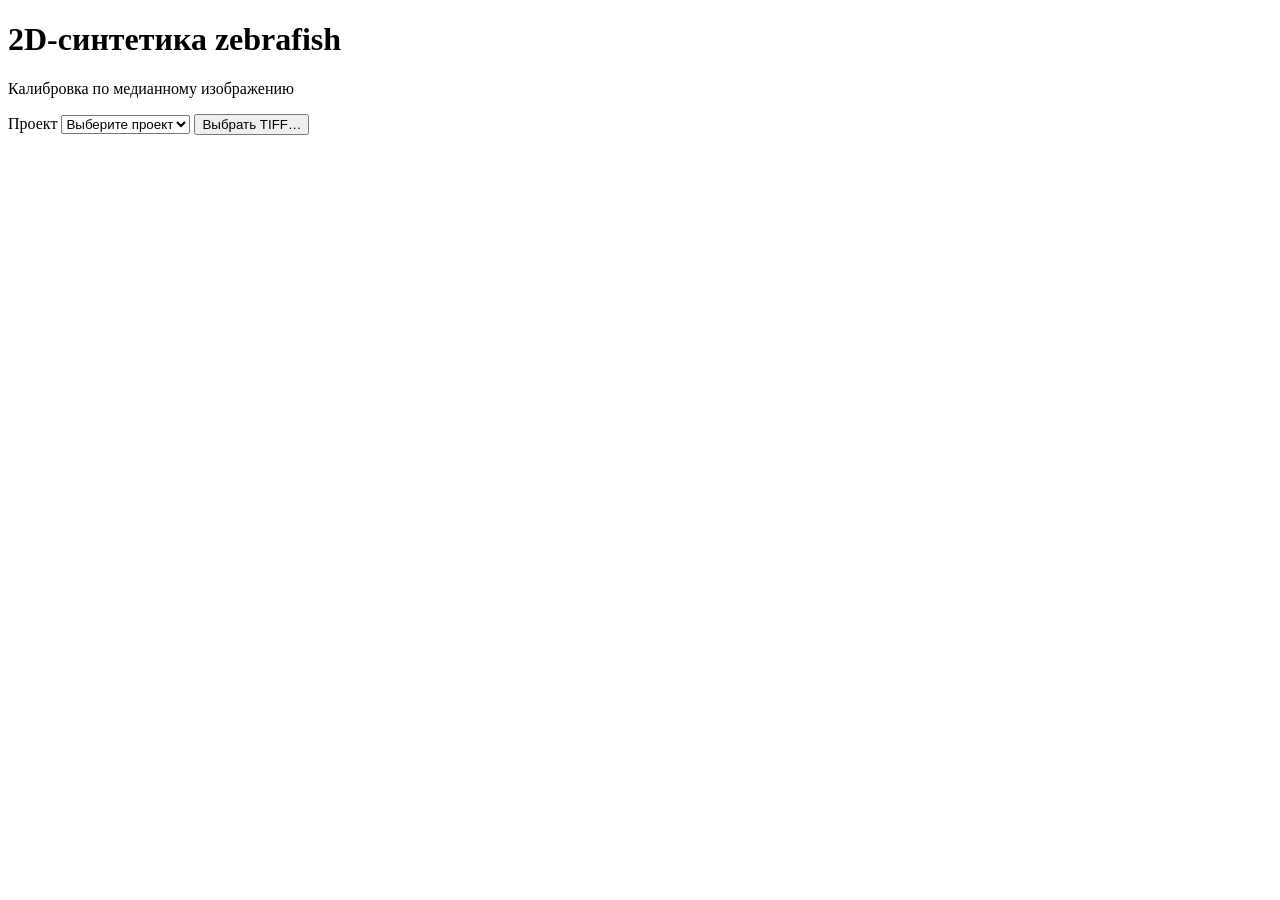
==== calibration_lab/index.html @ cf42a6b3 "- Add calibration lab for tiff import, annotation, profile fitting, and scene export - Compare synth" ====
<!doctype html>
<html lang="ru">
<head>
  <meta charset="utf-8">
  <meta name="viewport" content="width=device-width,initial-scale=1">
  <title>BebraFish · 2D-синтетика</title>
  <link rel="stylesheet" href="/style.css">
  <script type="module" src="/app.js"></script>
</head>
<body>
<main>
  <header><h1>2D-синтетика zebrafish</h1><p>Калибровка по медианному изображению</p></header>
  <div class="line">
    <label>Проект <select id="projects"><option value="">Выберите проект</option></select></label>
    <button id="choose" type="button">Выбрать TIFF…</button>
    <input id="file" type="file" accept=".tif,.tiff,image/tiff" hidden>
  </div>
  <p id="status" role="status" aria-live="polite"></p>
  <section id="workflow" hidden>
    <nav aria-label="Этапы">
      <button type="button" data-step="soma">1. Контуры</button>
      <button type="button" data-step="region">2. Фон</button>
      <button type="button" data-step="centers">3. Центры</button>
      <button type="button" data-step="generate">4. Генерация</button>
    </nav>
    <div id="soma" hidden>
      <p>Обведите около 20 полных сом по внешнему видимому краю. Дождитесь подтверждения сохранения.</p>
      <iframe title="Разметка контуров сом"></iframe>
    </div>
    <div id="region" hidden>
      <p>Отметьте области без сом заливкой и дождитесь сохранения. Порог применяется к медианному изображению.</p>
      <iframe title="Разметка областей без сом"></iframe>
    </div>
    <div id="centers" hidden>
      <p>Выберите несколько кропов из списка и отметьте все различимые центры. Повторный клик рядом с точкой удаляет её.</p>
      <div class="line">
        <label>Кроп <select id="crop"></select></label>
        <label><input id="reviewed" type="checkbox"> Кроп просмотрен полностью</label>
      </div>
      <canvas id="image" aria-label="Кроп для разметки центров"></canvas>
      <p id="marked" aria-live="polite"></p>
    </div>
    <div id="generate" hidden>
      <form id="run">
        <div class="line">
          <label>Число сцен <input id="count" type="number" min="1" max="256" value="8" required></label>
          <label>Seed <input id="seed" type="number" min="0" max="4294967295" value="20261124" required></label>
          <label><input id="grow-somas" type="checkbox"> Рост сом до контакта</label>
          <button>Настроить и сгенерировать</button>
        </div>
      </form>
      <p id="result" hidden></p>
      <p id="baseline-links" hidden></p>
      <details id="metrics" hidden>
        <summary>Графики сравнения с реальной медианой</summary>
        <p>Графики сравнивают рабочую медиану с базовым и структурированным
          рендерами. Для плотности и расстояний сопоставляются видимые
          размеченные и все нарисованные центры. Полосы показывают
          межквартильный размах.</p>
        <p id="metrics-status" role="status"></p>
        <a id="metrics-link" download="metrics.png">Скачать графики PNG</a>
        <img id="metrics-image" class="preview" loading="lazy"
          alt="Сравнение фона, контраста, профилей сом, плотности и пространственных связей">
      </details>
      <section id="comparison" hidden aria-labelledby="comparison-title">
        <div class="line comparison-header">
          <h2 id="comparison-title">Реальная медиана и синтетика</h2>
          <label><input id="p5-p95" type="checkbox"> Нормировка P5–P95</label>
        </div>
        <p id="contrast-description"></p>
        <div class="comparison-columns" aria-hidden="true">
          <span>Реальная медиана</span><span>Синтетика, сцена 1</span>
        </div>
        <img id="scene-preview" class="preview" alt="Полная реальная медиана слева и первая синтетическая сцена справа">
        <h3>Кропы из тех же областей</h3>
        <div class="crop-preview">
          <div class="comparison-columns" aria-hidden="true">
            <span>Реальный кроп</span><span>Синтетический кроп</span>
          </div>
          <img id="crops-preview" class="preview" alt="Пары кропов с одинаковыми координатами, реальные слева, синтетические справа">
        </div>
      </section>
    </div>
  </section>
</main>
</body>
</html>
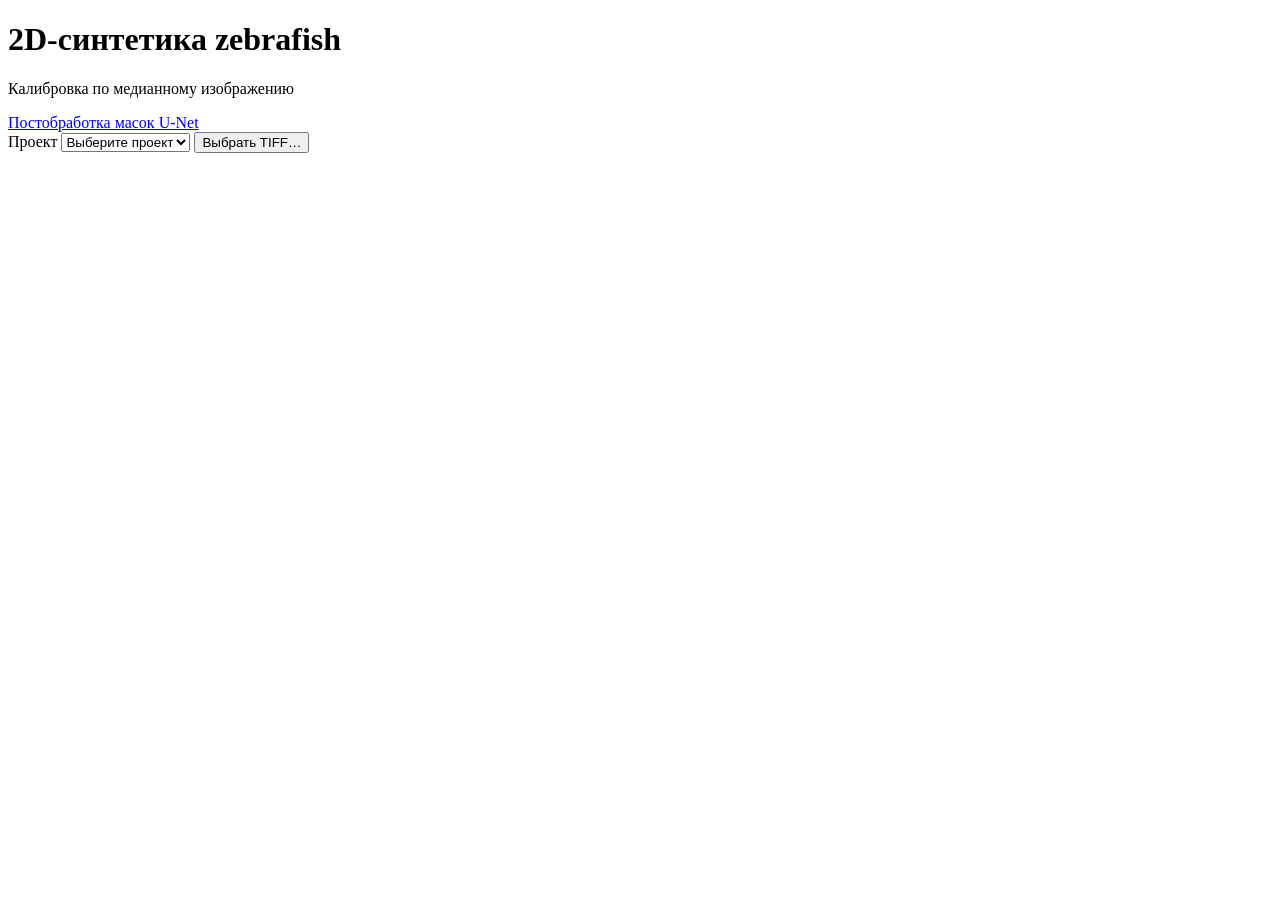
==== commit 5acd1b72: "- Add review and editing of model-proposed soma contours - Refit the generator from reviewed annotat" ====
--- a/calibration_lab/index.html
+++ b/calibration_lab/index.html
@@ -9,7 +9,7 @@
 </head>
 <body>
 <main>
-  <header><h1>2D-синтетика zebrafish</h1><p>Калибровка по медианному изображению</p></header>
+  <header><h1>2D-синтетика zebrafish</h1><p>Калибровка по медианному изображению</p><a href="/segmentation">Постобработка масок U-Net</a></header>
   <div class="line">
     <label>Проект <select id="projects"><option value="">Выберите проект</option></select></label>
     <button id="choose" type="button">Выбрать TIFF…</button>
@@ -22,6 +22,7 @@
       <button type="button" data-step="region">2. Фон</button>
       <button type="button" data-step="centers">3. Центры</button>
       <button type="button" data-step="generate">4. Генерация</button>
+      <button type="button" data-step="refinement">5. Доразметка</button>
     </nav>
     <div id="soma" hidden>
       <p>Обведите около 20 полных сом по внешнему видимому краю. Дождитесь подтверждения сохранения.</p>
@@ -35,10 +36,25 @@
       <p>Выберите несколько кропов из списка и отметьте все различимые центры. Повторный клик рядом с точкой удаляет её.</p>
       <div class="line">
         <label>Кроп <select id="crop"></select></label>
+        <label><input id="holdout" type="checkbox"> Кроп для оценки</label>
         <label><input id="reviewed" type="checkbox"> Кроп просмотрен полностью</label>
       </div>
       <canvas id="image" aria-label="Кроп для разметки центров"></canvas>
       <p id="marked" aria-live="polite"></p>
+    </div>
+    <div id="refinement" hidden>
+      <p>Обучите модель на синтетике завершённого прогона или откройте готовые предсказания по рабочей медиане.</p>
+      <div class="line">
+        <button id="train-review" type="button">Обучить и предложить контуры</button>
+        <form id="import-review" class="line">
+          <label>Путь к instances.npz <input id="prediction-path" required></label>
+          <button>Открыть</button>
+        </form>
+        <a id="training-log" hidden>Журнал обучения</a>
+      </div>
+      <p id="review-status" role="status"></p>
+      <p id="review-help" hidden>Подтвердите подходящие контуры, поправьте границы и дорисуйте пропущенные сомы. Отмечайте кроп просмотренным после проверки всего участка.</p>
+      <iframe title="Проверка предложенных контуров" hidden></iframe>
     </div>
     <div id="generate" hidden>
       <form id="run">
